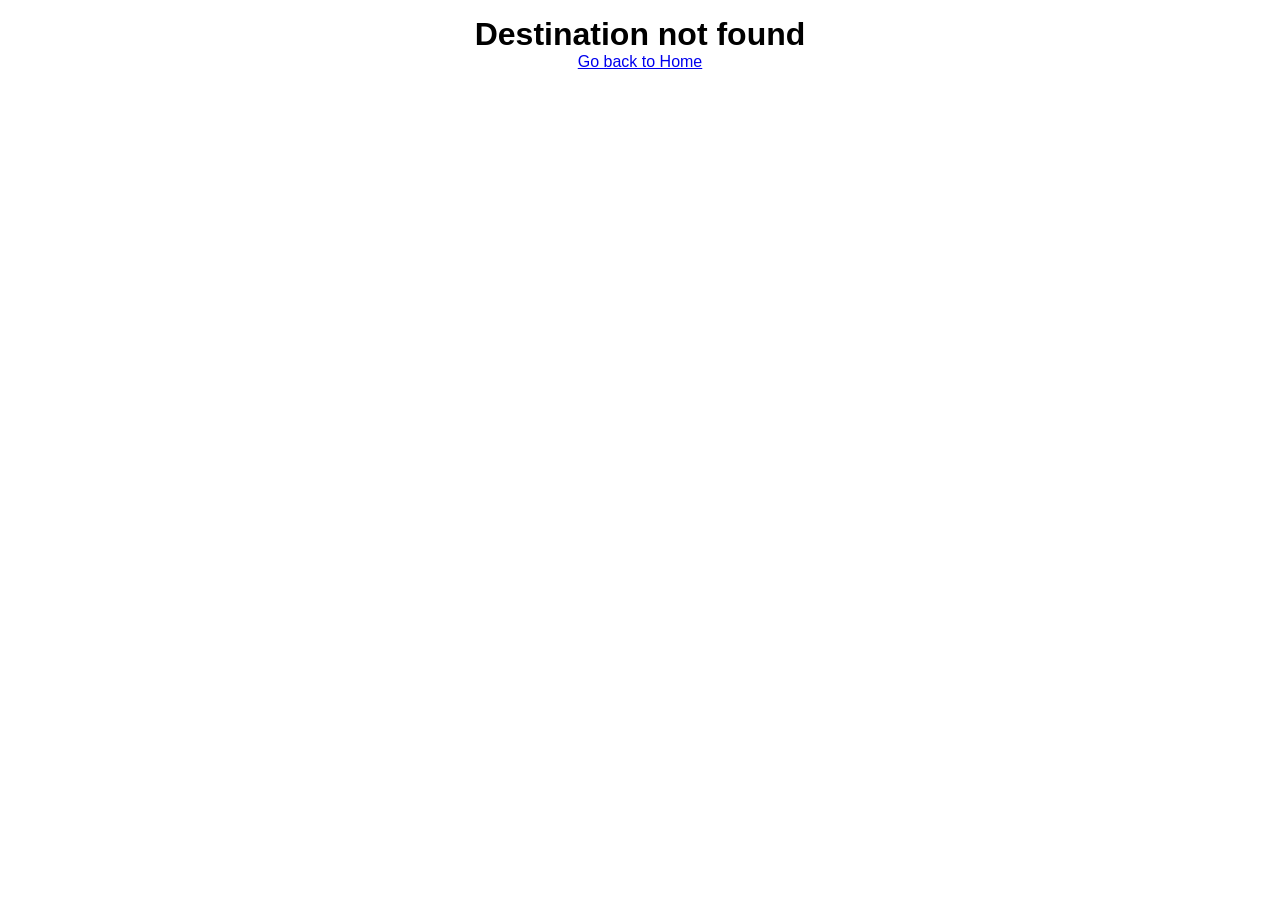
==== details.html @ bf9a1b22 "Initial commit for HornbillGo" ====
<!DOCTYPE html>
<html lang="en">
<head>
    <meta charset="UTF-8" />
    <meta name="viewport" content="width=device-width, initial-scale=1.0" />
    <link rel="icon" href="/Photos/favicon.jpg" type="image/png">
    <title>HornbillGo | Destination Details</title>
    <link href="https://cdnjs.cloudflare.com/ajax/libs/font-awesome/6.0.0-beta3/css/all.min.css" rel="stylesheet">
    <link rel="stylesheet" href="details.css">
</head>
<body>
    <div class="main">
        <h1 style="text-align: center; margin-top: 1rem;">Your Destination</h1>
        
        <div class="dest-section">
            <div class="dest-img">
                <img id="destination-img" alt="Destination"/>
            </div>
            <div class="dest-details">
                <div class="dest-details-card">
                    <h1 id="destination-name"></h1>
                    <p id="destination-location"></p>
                    <p id="destination-price"></p>
                    <p id="destination-rating"></p>
                </div>

                <div class="budget-friendly-card">
                    <div class="icons">
                      <span class="icon-money">💰</span>
                    </div>
                    <p>Very budget friendly</p>
                </div> 
            </div>
        </div>

        <div class="weather-container">
            <div class="weather-header">
                <h2 id="weather-city-name"></h2>
                <div class="best-time">
                    <span>🏆</span>
                    Best time to visit <b>October - March</b>
                </div>
            </div>
            <div class="month-grid">
                <div class="month-card"><h3>Jan</h3><img src="https://cdn-icons-png.flaticon.com/128/869/869869.png" alt="Sun"><p>10/30°C</p><span class="aqi red">AQI 319</span></div>
                <div class="month-card"><h3>Feb</h3><img src="https://cdn-icons-png.flaticon.com/128/869/869869.png" alt="Sun"><p>13/34°C</p><span class="aqi red">AQI 176</span></div>
                <div class="month-card"><h3>Mar</h3><img src="https://cdn-icons-png.flaticon.com/128/869/869869.png" alt="Sun"><p>18/36°C</p><span class="aqi orange">AQI 103</span></div>
                <div class="month-card"><h3>Apr</h3><img src="https://cdn-icons-png.flaticon.com/128/869/869869.png" alt="Sun"><p>21/43°C</p><span class="aqi yellow">AQI 93</span></div>
                <div class="month-card"><h3>May</h3><img src="https://cdn-icons-png.flaticon.com/128/869/869869.png" alt="Sun"><p>23/39°C</p><span class="aqi yellow">AQI 64</span></div>
                <div class="month-card"><h3>Jun</h3><img src="https://cdn-icons-png.flaticon.com/128/869/869869.png" alt="Sun"><p>25/40°C</p><span class="aqi green">AQI 59</span></div>
                <div class="month-card"><h3>Jul</h3><img src="https://img.icons8.com/?size=100&id=19541&format=png&color=000000" alt="Rain"><p>25/40°C</p><span class="aqi green">AQI 34</span></div>
                <div class="month-card"><h3>Aug</h3><img src="https://img.icons8.com/?size=100&id=19541&format=png&color=000000" alt="Rain"><p>25/34°C</p><span class="aqi yellow">AQI 71</span></div>
                <div class="month-card"><h3>Sep</h3><img src="https://img.icons8.com/?size=100&id=19541&format=png&color=000000" alt="Rain"><p>24/34°C</p><span class="aqi yellow">AQI 51</span></div>
                <div class="month-card"><h3>Oct</h3><img src="https://cdn-icons-png.flaticon.com/128/869/869869.png" alt="Sun"><p>19/34°C</p><span class="aqi orange">AQI 108</span></div>
                <div class="month-card"><h3>Nov</h3><img src="https://cdn-icons-png.flaticon.com/128/869/869869.png" alt="Sun"><p>16/32°C</p><span class="aqi purple">AQI 238</span></div>
                <div class="month-card"><h3>Dec</h3><img src="https://cdn-icons-png.flaticon.com/128/869/869869.png" alt="Sun"><p>19/30°C</p><span class="aqi purple">AQI 243</span></div>
            </div>
        </div>

        <section class="info-section">
            <h2 class="section-title">Local Flavors & Eateries</h2>
            <div class="card-container">
                <div class="card">
                    <div class="rating-badge">⭐ 4.8</div>
                    <img src="https://images.unsplash.com/photo-1589302168068-964664d93dc0?auto=format&fit=crop&w=600&q=80" alt="Authentic Naga Thali">
                    <div class="card-info">
                        <h3>The Tribal Kitchen</h3>
                        <p>Authentic Smoked Pork & Bamboo Shoot</p>
                    </div>
                </div>
                <div class="card">
                    <div class="rating-badge">⭐ 4.6</div>
                    <img src="https://images.unsplash.com/photo-1626074353765-517a681e40be?auto=format&fit=crop&w=600&q=80" alt="Assamese Thali">
                    <div class="card-info">
                        <h3>Heritage Assam Bistro</h3>
                        <p>Traditional Parampara Thali</p>
                    </div>
                </div>
                <div class="card">
                    <div class="rating-badge">⭐ 4.7</div>
<img src="https://images.pexels.com/photos/955137/pexels-photo-955137.jpeg?auto=compress&cs=tinysrgb&w=600" alt="Himalayan Momo">                    <div class="card-info">
                        <h3>Cloud 9 Cafe</h3>
                        <p>Best Dumplings & Himalayan Tea</p>
                    </div>
                </div>
                <div class="card">
                    <div class="rating-badge">⭐ 4.5</div>
                    <img src="https://images.unsplash.com/photo-1512621776951-a57141f2eefd?auto=format&fit=crop&w=600&q=80" alt="Organic Salad">
                    <div class="card-info">
                        <h3>Ziro Organic Hub</h3>
                        <p>Farm-to-table Fresh Greens</p>
                    </div>
                </div>
            </div>
        </section>
        
        <section class="info-section">
            <h2 class="section-title">Stay in Comfort</h2>
            <div class="card-container">
                <div class="card">
                    <div class="rating-badge">8.9 Excellent</div>
                    <img src="https://images.unsplash.com/photo-1566073771259-6a8506099945?auto=format&fit=crop&w=600&q=80" alt="Luxury Resort">
                    <div class="card-info">
                        <h3>The Orchid Retreat</h3>
                        <p>• 1.2 km from City Center</p>
                        <p class="price">₹5,500/night</p>
                    </div>
                </div>
                <div class="card">
                    <div class="rating-badge">8.2 Very Good</div>
                    <img src="https://images.unsplash.com/photo-1520250497591-112f2f40a3f4?auto=format&fit=crop&w=600&q=80" alt="Boutique Hotel">
                    <div class="card-info">
                        <h3>Misty Mountains Inn</h3>
                        <p>• 3.0 km from Viewpoint</p>
                        <p class="price">₹3,200/night</p>
                    </div>
                </div>
                <div class="card">
                    <div class="rating-badge">9.1 Superb</div>
                    <img src="https://images.unsplash.com/photo-1582719478250-c89cae4dc85b?auto=format&fit=crop&w=600&q=80" alt="Eco Lodge">
                    <div class="card-info">
                        <h3>Dzukou Eco Lodge</h3>
                        <p>• Near Valley Entrance</p>
                        <p class="price">₹2,800/night</p>
                    </div>
                </div>
            </div>
        </section>

        <div class="booking-container">
            <div class="booking-header"><h2 id="booking-dest-name"></h2></div>
            
            <div class="tab-header">
                <div class="tab active" data-category="flights"><img src="/Photos/Plane.png" alt="Flights"><p>Flights</p></div>
                <div class="tab" data-category="hotels"><img src="Photos/Hotels.png" alt="Hotels"><p>Hotels</p></div>
                <div class="tab" data-category="trains"><img src="Photos/Train.png" alt="Trains"><p>Trains</p></div>
                <div class="tab" data-category="buses"><img src="/Photos/Bus.png" alt="Buses"><p>Buses</p></div>
                <div class="tab" data-category="cars"><img src="/Photos/Car2.png" alt="Cars"><p>Cars</p></div>
            </div>
    
            <div class="form-container active" data-category="flights">
                <div class="form-group"><label>From</label><input type="text" placeholder="Departure city"></div>
                <div class="form-group"><label>To</label><input type="text" placeholder="Destination city"></div>
                <div class="form-group"><label>Departure</label><input type="date"></div>
                <button class="btn-search">Search</button>
            </div>
            </div>

        <footer>  
            <div class="footer-container">  
                <div class="footer-about">
                    <div class="logo" style="color: #318CE7; font-size: 1.5rem; font-family: cursive; font-weight: 900;">HornbillGo</div>
                    <div class="adress"><p>Singrijan, Dimapur,<br>Nagaland, India</p></div>  
                    <div class="social-icons">  
                        <i class="fa-brands fa-facebook"></i>  
                        <i class="fa-brands fa-instagram"></i>  
                        <i class="fa-brands fa-twitter"></i> 
                        <i class="fa-brands fa-youtube"></i> 
                    </div>  
                </div>  
                <div class="footer-links">
                    <h3>Company</h3>
                    <ul><li><a href="#">About Us</a></li><li><a href="#">FAQ</a></li><li><a href="#">Contact</a></li></ul>
                </div>
                <div class="footer-newsletter">  
                    <h3>Newsletter</h3>  
                    <p>Subscribe for exciting offers</p>
                    <div class="enter-mail">
                        <input type="email" placeholder="Email address">  
                        <i class="fa-solid fa-paper-plane"></i>
                    </div>  
                </div> 
            </div> 
        </footer>

        <div class="copyright-container">
            <div class="copyright"><p>&copy; 2026 HornbillGo. All rights reserved.</p></div>
        </div>
    </div>
    
    <script src="details.js"></script>
</body>
</html>
---- details.css ----
/* GLOBAL STYLES */
* {
  font-family: "Montserrat", sans-serif;
  margin: 0;
  padding: 0;
  box-sizing: border-box;
}

.main {
  margin: 1rem auto;
  max-width: 1200px;
  padding: 0 2rem;
}

/* DESTINATION HERO SECTION */
.dest-section {
  display: flex;
  gap: 2rem;
  align-items: center;
  justify-content: center;
  background-color: #f5f5f5;
  border-radius: 1rem;
  padding: 2rem;
  margin-top: 2rem;
  box-shadow: 0 4px 12px rgba(0, 0, 0, 0.08);
}

.dest-img {
  flex: 1;
}

.dest-img img {
  width: 100%;
  height: 300px;
  object-fit: cover;
  border-radius: 1rem;
}

.dest-details {
  flex: 1;
  display: flex;
  gap: 1.5rem;
  align-items: center;
  justify-content: center;
}

.dest-details-card {
  background: #fff;
  padding: 1.5rem;
  border-radius: 1rem;
  width: 240px;
  box-shadow: 0 4px 12px rgba(0, 0, 0, 0.08);
  text-align: center;
}

.dest-details-card h1 {
  font-size: 1.5rem;
  margin-bottom: 0.5rem;
}

.dest-details-card p {
  margin: 6px 0;
  white-space: nowrap;
}

.budget-friendly-card {
  width: 130px;
  height: 170px;
  background-color: #fff7e6;
  border-radius: 1rem;
  padding: 1rem;
  text-align: center;
  box-shadow: 0 4px 10px rgba(0, 0, 0, 0.08);
  color: #d9911b;
  font-weight: 600;
  display: flex;
  flex-direction: column;
  justify-content: center;
  align-items: center;
  gap: 0.5rem;
}

.icon-money {
  font-size: 1.5rem;
}

/* WEATHER SECTION */
.weather-container {
  margin-top: 3rem;
  background-color: #f5f5f5;
  border-radius: 1rem;
  padding: 1.5rem;
  box-shadow: 0 4px 12px rgba(0, 0, 0, 0.08);
}

.weather-header {
  display: flex;
  justify-content: space-between;
  align-items: center;
  margin-bottom: 1rem;
}

.best-time {
  background-color: #dfffe0;
  color: #007f00;
  font-weight: bold;
  padding: 5px 12px;
  border-radius: 20px;
}

.month-grid {
  display: flex;
  gap: 10px;
  overflow-x: auto;
  padding: 1rem 0;
  /* Software Engineer touch: smooth scrolling for MacBook trackpads */
  -webkit-overflow-scrolling: touch;
}

/* Custom Scrollbar */
.month-grid::-webkit-scrollbar,
.card-container::-webkit-scrollbar {
  height: 6px;
}

.month-grid::-webkit-scrollbar-thumb,
.card-container::-webkit-scrollbar-thumb {
  background: #ccc;
  border-radius: 10px;
}

.month-card {
  min-width: 80px;
  background-color: #fff;
  padding: 10px;
  border-radius: 10px;
  text-align: center;
  box-shadow: 0 2px 6px rgba(0,0,0,0.08);
}

.month-card img {
  width: 24px;
}

.aqi {
  font-weight: bold;
  padding: 3px 6px;
  border-radius: 15px;
  color: #fff;
  font-size: 0.8rem;
}

.aqi.green { background-color: #34a853; }
.aqi.yellow { background-color: #fbbc04; }
.aqi.orange { background-color: #ff9700; }
.aqi.red { background-color: #d93025; }
.aqi.purple { background-color: #7e57c2; }

/* UNIFIED SECTION & CARD SYSTEM */
.info-section {
  margin-top: 3rem;
}

.section-title {
  text-align: left;
  font-size: 1.8rem;
  margin-bottom: 1rem;
  color: #333;
}

.card-container {
  display: flex;
  gap: 1.5rem;
  overflow-x: auto;
  padding: 1rem 0.5rem;
}

.card {
  min-width: 280px;
  position: relative;
  border-radius: 1rem;
  overflow: hidden;
  background: white;
  box-shadow: 0 4px 15px rgba(0,0,0,0.1);
  transition: transform 0.3s ease;
}

.card:hover {
  transform: translateY(-5px);
}

.card img {
  width: 100%;
  height: 180px;
  object-fit: cover;
}

.rating-badge {
  position: absolute;
  top: 15px;
  left: 15px;
  background: rgba(255, 255, 255, 0.9);
  padding: 5px 12px;
  border-radius: 20px;
  font-size: 0.85rem;
  font-weight: bold;
  box-shadow: 0 2px 5px rgba(0,0,0,0.1);
}

.card-info {
  padding: 1.2rem;
}

.card-info h3 {
  font-size: 1.1rem;
  margin-bottom: 0.4rem;
}

.card-info p {
  font-size: 0.9rem;
  color: #666;
}

.card-info .price {
  color: #318CE7;
  font-weight: bold;
  margin-top: 8px;
}

/* BOOKING SECTION */
.booking-container {
  margin-top: 3rem;
  background: #f5f5f5;
  border-radius: 1rem;
  padding: 1.5rem;
  box-shadow: 0 4px 12px rgba(0,0,0,0.08);
}

.booking-header {
    margin-bottom: 1.5rem;
}

.tab-header {
  display: flex;
  justify-content: space-around;
  margin-bottom: 1rem;
}

.tab {
  text-align: center;
  cursor: pointer;
  padding: 10px;
  transition: 0.3s;
}

.tab img {
  width: 35px;
}

.tab.active {
  border-bottom: 3px solid #007BFF;
  color: #007BFF;
}

.form-container {
  display: none;
  opacity: 0;
  transition: opacity 0.3s ease;
}

.form-container.active {
  display: flex;
  flex-wrap: wrap;
  gap: 1rem;
  opacity: 1;
}

.form-group {
    display: flex;
    flex-direction: column;
    gap: 0.5rem;
}

.form-group input,
.form-group select {
  padding: 8px;
  width: 200px;
  border-radius: 6px;
  border: 1px solid #ccc;
}

.btn-search {
  padding: 10px 20px;
  background: #007BFF;
  color: white;
  border-radius: 0.5rem;
  border: none;
  cursor: pointer;
  align-self: flex-end;
}

.btn-search:hover {
  background: #0056b3;
}

/* FOOTER */
footer {
  margin-top: 3rem;
  background: #f1f1f1;
  padding: 2rem;
  border-radius: 1rem 1rem 0 0;
}

.footer-container {
  display: flex;
  justify-content: space-between;
  flex-wrap: wrap;
  gap: 2rem;
}

.social-icons {
  display: flex;
  gap: 1rem;
  margin-top: 1rem;
}

.footer-container i {
  font-size: 1.5rem;
  color: #318CE7;
  transition: 0.3s;
}

.footer-container i:hover {
  transform: scale(1.1);
}

.footer-links h3, .footer-newsletter h3 {
    margin-bottom: 1rem;
}

.footer-links ul {
    list-style: none;
}

.footer-links a {
    text-decoration: none;
    color: #555;
    font-size: 0.9rem;
    line-height: 2;
}

.enter-mail {
    display: flex;
    align-items: center;
    background: #fff;
    padding: 5px 10px;
    border-radius: 5px;
    margin-top: 1rem;
}

.enter-mail input {
    border: none;
    outline: none;
    flex: 1;
}

.copyright-container {
    text-align: center;
    padding: 1.5rem;
    background: #f1f1f1;
    font-size: 0.8rem;
    color: #777;
}

/* RESPONSIVE */
@media (max-width: 768px) {
  .dest-section {
    flex-direction: column;
  }

  .dest-details {
    flex-direction: column;
  }

  .dest-img img {
    height: auto;
  }

  .tab-header {
    flex-wrap: wrap;
    gap: 10px;
  }

  .form-group input {
      width: 100%;
  }
}
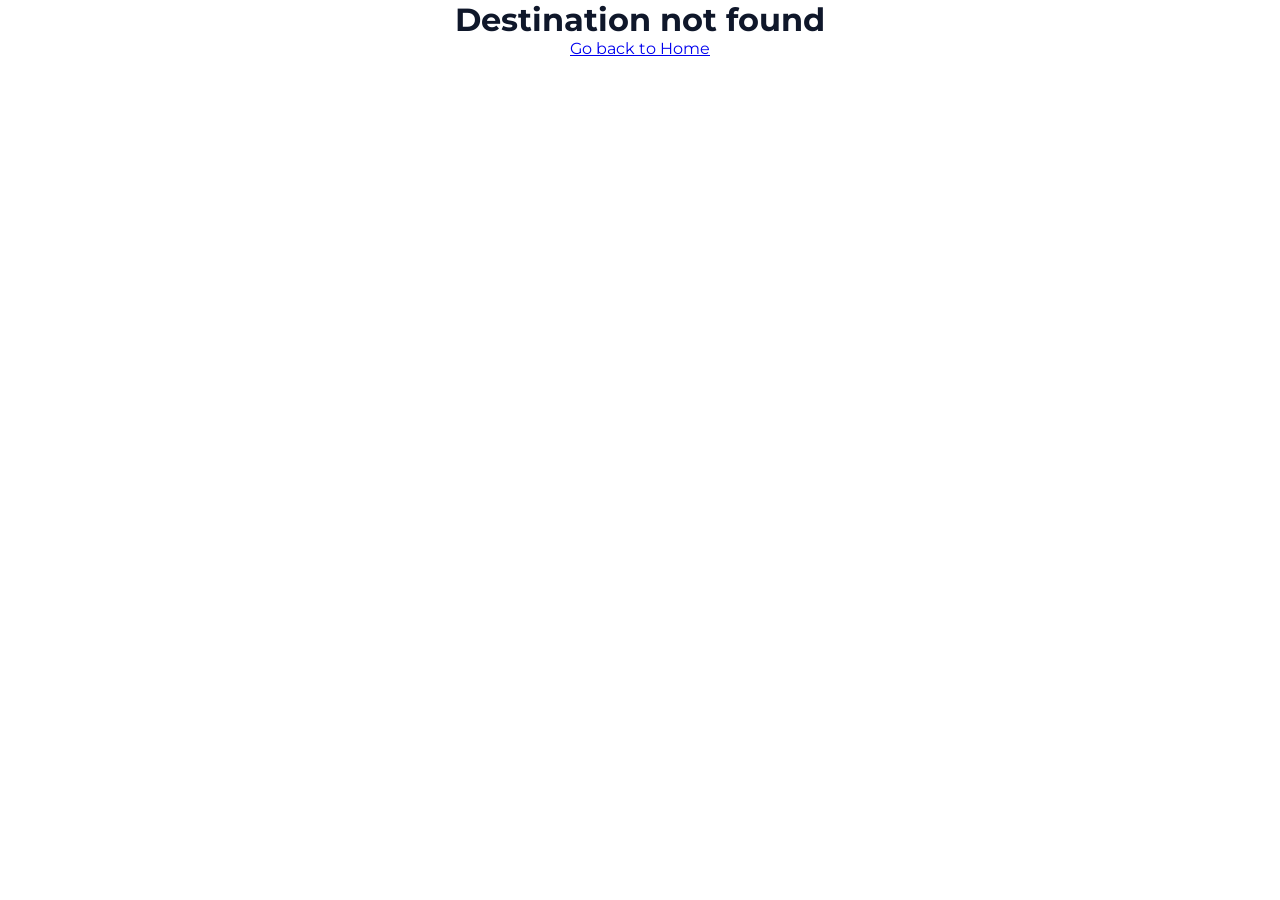
==== commit aceac2fe: "Refactor project with shared data, dynamic destination details, inline icons, pw toggles, booking to" ====
--- a/details.html
+++ b/details.html
@@ -1,183 +1,209 @@
 <!DOCTYPE html>
 <html lang="en">
 <head>
-    <meta charset="UTF-8" />
-    <meta name="viewport" content="width=device-width, initial-scale=1.0" />
-    <link rel="icon" href="/Photos/favicon.jpg" type="image/png">
-    <title>HornbillGo | Destination Details</title>
-    <link href="https://cdnjs.cloudflare.com/ajax/libs/font-awesome/6.0.0-beta3/css/all.min.css" rel="stylesheet">
-    <link rel="stylesheet" href="details.css">
+  <meta charset="UTF-8" />
+  <meta name="viewport" content="width=device-width, initial-scale=1.0" />
+  <link rel="icon" href="/Photos/favicon.jpg" type="image/png">
+  <title>HornbillGo — Destination Details</title>
+  <link rel="stylesheet" href="details.css">
+  <link rel="preconnect" href="https://fonts.googleapis.com">
+  <link rel="preconnect" href="https://fonts.gstatic.com" crossorigin>
+  <link href="https://fonts.googleapis.com/css2?family=Caveat:wght@700&family=Montserrat:wght@400;500;600;700;800;900&display=swap" rel="stylesheet">
 </head>
 <body>
-    <div class="main">
-        <h1 style="text-align: center; margin-top: 1rem;">Your Destination</h1>
-        
-        <div class="dest-section">
-            <div class="dest-img">
-                <img id="destination-img" alt="Destination"/>
-            </div>
-            <div class="dest-details">
-                <div class="dest-details-card">
-                    <h1 id="destination-name"></h1>
-                    <p id="destination-location"></p>
-                    <p id="destination-price"></p>
-                    <p id="destination-rating"></p>
-                </div>
-
-                <div class="budget-friendly-card">
-                    <div class="icons">
-                      <span class="icon-money">💰</span>
-                    </div>
-                    <p>Very budget friendly</p>
-                </div> 
-            </div>
-        </div>
-
-        <div class="weather-container">
-            <div class="weather-header">
-                <h2 id="weather-city-name"></h2>
-                <div class="best-time">
-                    <span>🏆</span>
-                    Best time to visit <b>October - March</b>
-                </div>
-            </div>
-            <div class="month-grid">
-                <div class="month-card"><h3>Jan</h3><img src="https://cdn-icons-png.flaticon.com/128/869/869869.png" alt="Sun"><p>10/30°C</p><span class="aqi red">AQI 319</span></div>
-                <div class="month-card"><h3>Feb</h3><img src="https://cdn-icons-png.flaticon.com/128/869/869869.png" alt="Sun"><p>13/34°C</p><span class="aqi red">AQI 176</span></div>
-                <div class="month-card"><h3>Mar</h3><img src="https://cdn-icons-png.flaticon.com/128/869/869869.png" alt="Sun"><p>18/36°C</p><span class="aqi orange">AQI 103</span></div>
-                <div class="month-card"><h3>Apr</h3><img src="https://cdn-icons-png.flaticon.com/128/869/869869.png" alt="Sun"><p>21/43°C</p><span class="aqi yellow">AQI 93</span></div>
-                <div class="month-card"><h3>May</h3><img src="https://cdn-icons-png.flaticon.com/128/869/869869.png" alt="Sun"><p>23/39°C</p><span class="aqi yellow">AQI 64</span></div>
-                <div class="month-card"><h3>Jun</h3><img src="https://cdn-icons-png.flaticon.com/128/869/869869.png" alt="Sun"><p>25/40°C</p><span class="aqi green">AQI 59</span></div>
-                <div class="month-card"><h3>Jul</h3><img src="https://img.icons8.com/?size=100&id=19541&format=png&color=000000" alt="Rain"><p>25/40°C</p><span class="aqi green">AQI 34</span></div>
-                <div class="month-card"><h3>Aug</h3><img src="https://img.icons8.com/?size=100&id=19541&format=png&color=000000" alt="Rain"><p>25/34°C</p><span class="aqi yellow">AQI 71</span></div>
-                <div class="month-card"><h3>Sep</h3><img src="https://img.icons8.com/?size=100&id=19541&format=png&color=000000" alt="Rain"><p>24/34°C</p><span class="aqi yellow">AQI 51</span></div>
-                <div class="month-card"><h3>Oct</h3><img src="https://cdn-icons-png.flaticon.com/128/869/869869.png" alt="Sun"><p>19/34°C</p><span class="aqi orange">AQI 108</span></div>
-                <div class="month-card"><h3>Nov</h3><img src="https://cdn-icons-png.flaticon.com/128/869/869869.png" alt="Sun"><p>16/32°C</p><span class="aqi purple">AQI 238</span></div>
-                <div class="month-card"><h3>Dec</h3><img src="https://cdn-icons-png.flaticon.com/128/869/869869.png" alt="Sun"><p>19/30°C</p><span class="aqi purple">AQI 243</span></div>
-            </div>
-        </div>
-
-        <section class="info-section">
-            <h2 class="section-title">Local Flavors & Eateries</h2>
-            <div class="card-container">
-                <div class="card">
-                    <div class="rating-badge">⭐ 4.8</div>
-                    <img src="https://images.unsplash.com/photo-1589302168068-964664d93dc0?auto=format&fit=crop&w=600&q=80" alt="Authentic Naga Thali">
-                    <div class="card-info">
-                        <h3>The Tribal Kitchen</h3>
-                        <p>Authentic Smoked Pork & Bamboo Shoot</p>
-                    </div>
-                </div>
-                <div class="card">
-                    <div class="rating-badge">⭐ 4.6</div>
-                    <img src="https://images.unsplash.com/photo-1626074353765-517a681e40be?auto=format&fit=crop&w=600&q=80" alt="Assamese Thali">
-                    <div class="card-info">
-                        <h3>Heritage Assam Bistro</h3>
-                        <p>Traditional Parampara Thali</p>
-                    </div>
-                </div>
-                <div class="card">
-                    <div class="rating-badge">⭐ 4.7</div>
-<img src="https://images.pexels.com/photos/955137/pexels-photo-955137.jpeg?auto=compress&cs=tinysrgb&w=600" alt="Himalayan Momo">                    <div class="card-info">
-                        <h3>Cloud 9 Cafe</h3>
-                        <p>Best Dumplings & Himalayan Tea</p>
-                    </div>
-                </div>
-                <div class="card">
-                    <div class="rating-badge">⭐ 4.5</div>
-                    <img src="https://images.unsplash.com/photo-1512621776951-a57141f2eefd?auto=format&fit=crop&w=600&q=80" alt="Organic Salad">
-                    <div class="card-info">
-                        <h3>Ziro Organic Hub</h3>
-                        <p>Farm-to-table Fresh Greens</p>
-                    </div>
-                </div>
-            </div>
-        </section>
-        
-        <section class="info-section">
-            <h2 class="section-title">Stay in Comfort</h2>
-            <div class="card-container">
-                <div class="card">
-                    <div class="rating-badge">8.9 Excellent</div>
-                    <img src="https://images.unsplash.com/photo-1566073771259-6a8506099945?auto=format&fit=crop&w=600&q=80" alt="Luxury Resort">
-                    <div class="card-info">
-                        <h3>The Orchid Retreat</h3>
-                        <p>• 1.2 km from City Center</p>
-                        <p class="price">₹5,500/night</p>
-                    </div>
-                </div>
-                <div class="card">
-                    <div class="rating-badge">8.2 Very Good</div>
-                    <img src="https://images.unsplash.com/photo-1520250497591-112f2f40a3f4?auto=format&fit=crop&w=600&q=80" alt="Boutique Hotel">
-                    <div class="card-info">
-                        <h3>Misty Mountains Inn</h3>
-                        <p>• 3.0 km from Viewpoint</p>
-                        <p class="price">₹3,200/night</p>
-                    </div>
-                </div>
-                <div class="card">
-                    <div class="rating-badge">9.1 Superb</div>
-                    <img src="https://images.unsplash.com/photo-1582719478250-c89cae4dc85b?auto=format&fit=crop&w=600&q=80" alt="Eco Lodge">
-                    <div class="card-info">
-                        <h3>Dzukou Eco Lodge</h3>
-                        <p>• Near Valley Entrance</p>
-                        <p class="price">₹2,800/night</p>
-                    </div>
-                </div>
-            </div>
-        </section>
-
-        <div class="booking-container">
-            <div class="booking-header"><h2 id="booking-dest-name"></h2></div>
-            
-            <div class="tab-header">
-                <div class="tab active" data-category="flights"><img src="/Photos/Plane.png" alt="Flights"><p>Flights</p></div>
-                <div class="tab" data-category="hotels"><img src="Photos/Hotels.png" alt="Hotels"><p>Hotels</p></div>
-                <div class="tab" data-category="trains"><img src="Photos/Train.png" alt="Trains"><p>Trains</p></div>
-                <div class="tab" data-category="buses"><img src="/Photos/Bus.png" alt="Buses"><p>Buses</p></div>
-                <div class="tab" data-category="cars"><img src="/Photos/Car2.png" alt="Cars"><p>Cars</p></div>
-            </div>
-    
-            <div class="form-container active" data-category="flights">
-                <div class="form-group"><label>From</label><input type="text" placeholder="Departure city"></div>
-                <div class="form-group"><label>To</label><input type="text" placeholder="Destination city"></div>
-                <div class="form-group"><label>Departure</label><input type="date"></div>
-                <button class="btn-search">Search</button>
-            </div>
-            </div>
-
-        <footer>  
-            <div class="footer-container">  
-                <div class="footer-about">
-                    <div class="logo" style="color: #318CE7; font-size: 1.5rem; font-family: cursive; font-weight: 900;">HornbillGo</div>
-                    <div class="adress"><p>Singrijan, Dimapur,<br>Nagaland, India</p></div>  
-                    <div class="social-icons">  
-                        <i class="fa-brands fa-facebook"></i>  
-                        <i class="fa-brands fa-instagram"></i>  
-                        <i class="fa-brands fa-twitter"></i> 
-                        <i class="fa-brands fa-youtube"></i> 
-                    </div>  
-                </div>  
-                <div class="footer-links">
-                    <h3>Company</h3>
-                    <ul><li><a href="#">About Us</a></li><li><a href="#">FAQ</a></li><li><a href="#">Contact</a></li></ul>
-                </div>
-                <div class="footer-newsletter">  
-                    <h3>Newsletter</h3>  
-                    <p>Subscribe for exciting offers</p>
-                    <div class="enter-mail">
-                        <input type="email" placeholder="Email address">  
-                        <i class="fa-solid fa-paper-plane"></i>
-                    </div>  
-                </div> 
-            </div> 
-        </footer>
-
-        <div class="copyright-container">
-            <div class="copyright"><p>&copy; 2026 HornbillGo. All rights reserved.</p></div>
-        </div>
+
+  <!-- NAVBAR -->
+  <header class="d-header">
+    <a href="index.html" class="d-logo">HornbillGo</a>
+    <nav class="d-nav">
+      <a href="index.html">Home</a>
+      <a href="index.html#explore-more">Explore</a>
+      <a href="index.html#book-ticket">Ticket</a>
+    </nav>
+    <div class="d-auth">
+      <a href="login.html" class="d-login">Login</a>
+      <a href="signup.html" class="d-signup">Sign up</a>
     </div>
-    
-    <script src="details.js"></script>
+  </header>
+
+  <!-- PAGE WRAPPER -->
+  <div class="page-wrap">
+
+    <!-- ─── CINEMATIC HERO ──────────────────────── -->
+    <section class="bento-hero" aria-label="Destination Hero">
+      <div class="hero-img-wrap">
+        <img id="destination-img" alt="Destination Photo" />
+        <div class="hero-overlay"></div>
+      </div>
+      <div class="hero-content">
+        <div class="hero-text-group">
+          <nav class="hero-breadcrumb">
+            <a href="index.html">Home</a>
+            <span class="bc-sep">›</span>
+            <a href="index.html">Destinations</a>
+            <span class="bc-sep">›</span>
+            <span id="bc-name">Destination</span>
+          </nav>
+          <h1 id="destination-name" class="hero-title"></h1>
+          <div class="hero-location-row">
+            <span id="destination-location" class="hero-location-text"></span>
+          </div>
+        </div>
+        <div class="hero-stats-card">
+          <div class="hero-price-wrap">
+            <div class="hero-price-eyebrow">Starting from</div>
+            <div id="destination-price" class="hero-price"></div>
+          </div>
+          <div id="destination-rating" class="hero-rating-val"></div>
+          <a href="#booking" class="btn-book-now">Explore Packages →</a>
+        </div>
+      </div>
+    </section>
+
+    <!-- ─── TRUST STRIP ──────────────────────────── -->
+    <div class="trust-strip">
+      <div class="trust-item">
+        <svg viewBox="0 0 24 24" fill="none" stroke="currentColor" stroke-width="2" stroke-linecap="round" stroke-linejoin="round"><path d="M12 22s8-4 8-10V5l-8-3-8 3v7c0 6 8 10 8 10z"/><polyline points="9 12 11 14 15 10"/></svg>
+        <span>Verified Packages</span>
+      </div>
+      <div class="trust-item">
+        <svg viewBox="0 0 24 24" fill="none" stroke="currentColor" stroke-width="2" stroke-linecap="round" stroke-linejoin="round"><path d="M3 18v-6a9 9 0 0 1 18 0v6"/><path d="M21 19a2 2 0 0 1-2 2h-1a2 2 0 0 1-2-2v-3a2 2 0 0 1 2-2h3zM3 19a2 2 0 0 0 2 2h1a2 2 0 0 0 2-2v-3a2 2 0 0 0-2-2H3z"/></svg>
+        <span>24/7 Support</span>
+      </div>
+      <div class="trust-item">
+        <svg viewBox="0 0 24 24" fill="none" stroke="currentColor" stroke-width="2" stroke-linecap="round" stroke-linejoin="round"><path d="M20.59 13.41l-7.17 7.17a2 2 0 0 1-2.83 0L2 12V2h10l8.59 8.59a2 2 0 0 1 0 2.82z"/><line x1="7" y1="7" x2="7.01" y2="7"/></svg>
+        <span>Best Price Guarantee</span>
+      </div>
+      <div class="trust-item">
+        <svg viewBox="0 0 24 24" fill="none" stroke="currentColor" stroke-width="2" stroke-linecap="round" stroke-linejoin="round"><rect x="3" y="4" width="18" height="18" rx="2" ry="2"/><line x1="16" y1="2" x2="16" y2="6"/><line x1="8" y1="2" x2="8" y2="6"/><line x1="3" y1="10" x2="21" y2="10"/></svg>
+        <span>Flexible Booking</span>
+      </div>
+    </div>
+
+    <!-- ─── WEATHER BENTO BLOCK ──────────────────── -->
+    <section class="bento-weather" aria-label="Climate & Weather Container">
+      <div class="weather-header">
+        <div class="weather-title-group">
+          <h2 class="weather-title" id="weather-city-name"></h2>
+          <div class="best-time-pill">
+            <svg xmlns="http://www.w3.org/2000/svg" viewBox="0 0 24 24" fill="currentColor" aria-hidden="true" style="width:.85rem;height:.85rem;vertical-align:middle;margin-right:.3rem"><path d="M19 5h-2V3H7v2H5c-1.1 0-2 .9-2 2v1c0 2.55 1.92 4.63 4.39 4.94.63 1.5 1.98 2.63 3.61 2.96V19H7v2h10v-2h-4v-3.1c1.63-.33 2.98-1.46 3.61-2.96C19.08 12.63 21 10.55 21 8V7c0-1.1-.9-2-2-2zM5 8V7h2v3.82C5.84 10.4 5 9.3 5 8zm14 0c0 1.3-.84 2.4-2 2.82V7h2v1z"/></svg>
+            Best time to visit <strong id="best-time-text">October – March</strong>
+          </div>
+        </div>
+        <!-- Live weather card — populated by JS -->
+        <div class="live-weather-card" id="live-weather">
+          <div class="lw-loading">
+            <span class="lw-spinner"></span> Fetching live weather…
+          </div>
+        </div>
+      </div>
+      <!-- Month grid — populated by JS with real historical averages -->
+      <div class="month-grid" id="month-grid">
+        <!-- JS will render 12 month cards here -->
+      </div>
+    </section>
+
+    <!-- ─── LOCAL FLAVORS ────────────────────────── -->
+    <section class="info-section" aria-label="Local Flavors">
+      <div class="section-heading">
+        <span class="section-pill"><svg xmlns="http://www.w3.org/2000/svg" viewBox="0 0 24 24" fill="currentColor" style="width:.8rem;height:.8rem;vertical-align:middle;margin-right:.3rem"><path d="M18.06 22.99h1.66c.84 0 1.53-.64 1.63-1.46L23 5.05h-5V1h-1.97v4.05h-4.97l.3 2.34c1.71.47 3.31 1.32 4.27 2.26 1.44 1.42 2.43 2.89 2.43 5.29v8.05zM1 21.99V21h15.03v.99c0 .55-.45 1-1.01 1H2.01c-.56 0-1.01-.45-1.01-1zm15.03-7c0-4.5-6.72-5-7.52-5-4.78 0-7.52 2.5-7.52 5H16.03z"/></svg> Taste the Region</span>
+        <h2 class="section-title">Local Flavors &amp; Eateries</h2>
+        <p class="section-sub">Handpicked local dishes and recommended eateries around <span id="flavors-dest-name">your destination</span>.</p>
+      </div>
+      <div class="card-row" id="food-card-row"></div>
+    </section>
+
+    <!-- ─── STAY IN COMFORT ──────────────────────── -->
+    <section class="info-section" aria-label="Stay in Comfort">
+      <div class="section-heading">
+        <span class="section-pill"><svg xmlns="http://www.w3.org/2000/svg" viewBox="0 0 24 24" fill="currentColor" style="width:.8rem;height:.8rem;vertical-align:middle;margin-right:.3rem"><path d="M7 13c1.66 0 3-1.34 3-3S8.66 7 7 7s-3 1.34-3 3 1.34 3 3 3zm12-6h-8v7H3V5H1v15h2v-3h18v3h2v-9c0-2.21-1.79-4-4-4z"/></svg> Handpicked Stays</span>
+        <h2 class="section-title">Stay in Comfort</h2>
+        <p class="section-sub">Carefully selected stays from cosy homestays to luxury resorts.</p>
+      </div>
+      <div class="card-row" id="hotel-card-row"></div>
+    </section>
+
+    <!-- ─── BOOKING WIDGET ───────────────────────── -->
+    <section class="bento-booking" id="booking" aria-label="Book a trip">
+      <div class="booking-header">
+        <h2 id="booking-dest-name"></h2>
+      </div>
+      <div class="tab-header">
+        <div class="tab active" data-category="flights"><img src="/Photos/Plane.png" alt="Flights"><p>Flights</p></div>
+        <div class="tab" data-category="hotels"><img src="/Photos/Hotels.png" alt="Hotels"><p>Hotels</p></div>
+        <div class="tab" data-category="trains"><img src="/Photos/Train.png" alt="Trains"><p>Trains</p></div>
+        <div class="tab" data-category="buses"><img src="/Photos/Bus.png" alt="Buses"><p>Buses</p></div>
+        <div class="tab" data-category="cars"><img src="/Photos/Car2.png" alt="Cars"><p>Cars</p></div>
+      </div>
+      <div class="form-container active" data-category="flights">
+        <div class="form-group"><label>From</label><input type="text" placeholder="Departure city"></div>
+        <div class="form-group"><label>To</label><input type="text" placeholder="Destination city"></div>
+        <div class="form-group"><label>Departure</label><input type="date"></div>
+        <button class="btn-search">Search</button>
+      </div>
+    </section>
+
+    <!-- ─── FOOTER ───────────────────────────────── -->
+    <footer>
+      <div class="footer-container">
+        <div class="footer-about">
+          <a href="index.html" class="footer-logo">HornbillGo</a>
+          <div class="adress"><p>Singrijan, Dimapur,<br>Nagaland, India</p></div>
+          <div class="social-icons">
+            <a href="#" class="social-icon-btn" aria-label="Facebook">
+              <svg viewBox="0 0 24 24" fill="currentColor"><path d="M18 2h-3a5 5 0 0 0-5 5v3H7v4h3v8h4v-8h3l1-4h-4V7a1 1 0 0 1 1-1h3z"/></svg>
+            </a>
+            <a href="#" class="social-icon-btn" aria-label="Instagram">
+              <svg viewBox="0 0 24 24" fill="currentColor"><path d="M12 2.163c3.204 0 3.584.012 4.85.07 3.252.148 4.771 1.691 4.919 4.919.058 1.265.069 1.645.069 4.849 0 3.205-.012 3.584-.069 4.849-.149 3.225-1.664 4.771-4.919 4.919-1.266.058-1.644.07-4.85.07-3.204 0-3.584-.012-4.849-.07-3.26-.149-4.771-1.699-4.919-4.92-.058-1.265-.07-1.644-.07-4.849 0-3.204.013-3.583.07-4.849.149-3.227 1.664-4.771 4.919-4.919 1.266-.057 1.645-.069 4.849-.069zm0-2.163c-3.259 0-3.667.014-4.947.072-4.358.2-6.78 2.618-6.98 6.98-.059 1.281-.073 1.689-.073 4.948 0 3.259.014 3.668.072 4.948.2 4.358 2.618 6.78 6.98 6.98 1.281.058 1.689.072 4.948.072 3.259 0 3.668-.014 4.948-.072 4.354-.2 6.782-2.618 6.979-6.98.059-1.28.073-1.689.073-4.948 0-3.259-.014-3.667-.072-4.947-.196-4.354-2.617-6.78-6.979-6.98-1.281-.059-1.69-.073-4.949-.073zm0 5.838c-3.403 0-6.162 2.759-6.162 6.162s2.759 6.163 6.162 6.163 6.162-2.759 6.162-6.163c0-3.403-2.759-6.162-6.162-6.162zm0 10.162c-2.209 0-4-1.79-4-4 0-2.209 1.791-4 4-4s4 1.791 4 4c0 2.21-1.791 4-4 4zm6.406-11.845c-.796 0-1.441.645-1.441 1.44s.645 1.44 1.441 1.44c.795 0 1.439-.645 1.439-1.44s-.644-1.44-1.439-1.44z"/></svg>
+            </a>
+            <a href="#" class="social-icon-btn" aria-label="X (Twitter)">
+              <svg viewBox="0 0 24 24" fill="currentColor"><path d="M18.244 2.25h3.308l-7.227 8.26 8.502 11.24H16.17l-4.714-6.231-5.401 6.231H2.74l7.73-8.835L1.254 2.25H8.08l4.253 5.622zm-1.161 17.52h1.833L7.084 4.126H5.117z"/></svg>
+            </a>
+            <a href="#" class="social-icon-btn" aria-label="YouTube">
+              <svg viewBox="0 0 24 24" fill="currentColor"><path d="M23.498 6.186a3.016 3.016 0 0 0-2.122-2.136C19.505 3.545 12 3.545 12 3.545s-7.505 0-9.377.505A3.017 3.017 0 0 0 .502 6.186C0 8.07 0 12 0 12s0 3.93.502 5.814a3.016 3.016 0 0 0 2.122 2.136c1.871.505 9.376.505 9.376.505s7.505 0 9.377-.505a3.015 3.015 0 0 0 2.122-2.136C24 15.93 24 12 24 12s0-3.93-.502-5.814zM9.545 15.568V8.432L15.818 12l-6.273 3.568z"/></svg>
+            </a>
+          </div>
+        </div>
+        <div class="footer-links">
+          <h3>Company</h3>
+          <ul>
+            <li><a href="#">About Us</a></li>
+            <li><a href="#">FAQ</a></li>
+            <li><a href="#">Contact</a></li>
+          </ul>
+        </div>
+        <div class="footer-newsletter">
+          <h3>Newsletter</h3>
+          <p>Subscribe for exciting offers</p>
+          <div class="enter-mail">
+            <input type="email" placeholder="Email address">
+            <button type="button" class="newsletter-btn" aria-label="Subscribe">
+              <svg xmlns="http://www.w3.org/2000/svg" viewBox="0 0 24 24" fill="currentColor" aria-hidden="true" style="width:.95rem;height:.95rem"><path d="M2.01 21L23 12 2.01 3 2 10l15 2-15 2z"/></svg>
+            </button>
+          </div>
+        </div>
+      </div>
+    </footer>
+    <div class="copyright-container">
+      <p>&copy; 2026 HornbillGo. All rights reserved.</p>
+    </div>
+
+  </div><!-- /page-wrap -->
+
+  <script src="data.js"></script>
+  <script src="details.js"></script>
+  <script>
+    // Booking widget — "coming soon" toast
+    document.querySelectorAll('.btn-search').forEach(btn => {
+      btn.addEventListener('click', () => {
+        const toast = document.getElementById('booking-toast');
+        if (!toast) return;
+        toast.removeAttribute('hidden');
+        clearTimeout(toast._t);
+        toast._t = setTimeout(() => toast.setAttribute('hidden', ''), 3000);
+      });
+    });
+  </script>
+  <div id="booking-toast" class="booking-toast" hidden role="status" aria-live="polite">Live booking engine launching soon — stay tuned!</div>
 </body>
-</html>+</html>
--- a/details.css
+++ b/details.css
@@ -1,397 +1,601 @@
-/* GLOBAL STYLES */
-* {
-  font-family: "Montserrat", sans-serif;
-  margin: 0;
-  padding: 0;
-  box-sizing: border-box;
-}
-
-.main {
-  margin: 1rem auto;
-  max-width: 1200px;
-  padding: 0 2rem;
-}
-
-/* DESTINATION HERO SECTION */
-.dest-section {
-  display: flex;
-  gap: 2rem;
-  align-items: center;
-  justify-content: center;
-  background-color: #f5f5f5;
-  border-radius: 1rem;
-  padding: 2rem;
+/* ============================================
+   HORNBILLGO — DESTINATION DETAILS
+   Bento-box layout · 1440px viewport
+   ============================================ */
+:root {
+  --brand:          #318CE7;
+  --brand-dark:     #1a6bbf;
+  --brand-light:    #e8f3fd;
+  --amber:          #f59e0b;
+  --amber-dark:     #d97706;
+  --red:            #e53e3e;
+  --green:          #10b981;
+  --text-primary:   #0f172a;
+  --text-secondary: #64748b;
+  --border:         #e8ecf0;
+  --bg:             #ffffff;
+  --bento-bg:       #F8F9FA;
+  --shadow-sm:      0 1px 4px rgba(0,0,0,.06);
+  --shadow-md:      0 4px 20px rgba(0,0,0,.09);
+  --shadow-lg:      0 16px 48px rgba(0,0,0,.11);
+  --r-card:         16px;
+  --r-bento:        20px;
+  --t:              0.26s cubic-bezier(.4,0,.2,1);
+  --nav-h:          4.5rem;
+}
+
+*, *::before, *::after { box-sizing: border-box; margin: 0; padding: 0; }
+html { scroll-behavior: smooth; }
+body {
+  font-family: 'Montserrat', sans-serif;
+  background: var(--bg);
+  color: var(--text-primary);
+  -webkit-font-smoothing: antialiased;
+}
+
+/* ── NAVBAR ─────────────────────────────── */
+.d-header {
+  position: sticky; top: 0; z-index: 500;
+  display: flex; justify-content: space-between; align-items: center;
+  padding: 0 2.5rem; height: var(--nav-h);
+  background: rgba(255,255,255,.94);
+  backdrop-filter: blur(20px); -webkit-backdrop-filter: blur(20px);
+  border-bottom: 1px solid rgba(220,228,240,.8);
+  box-shadow: 0 1px 18px rgba(0,0,0,.06);
+}
+.d-logo {
+  font-family: 'Caveat', cursive; font-size: 2rem; font-weight: 900;
+  color: var(--brand); letter-spacing: -.5px; text-decoration: none;
+}
+.d-nav { display: flex; gap: 2.5rem; }
+.d-nav a {
+  text-decoration: none; color: var(--text-secondary);
+  font-weight: 600; font-size: .88rem;
+  position: relative; transition: color var(--t);
+}
+.d-nav a::after {
+  content: ''; position: absolute; bottom: -4px; left: 0;
+  height: 2px; width: 0; background: var(--brand);
+  border-radius: 1px; transition: width var(--t);
+}
+.d-nav a:hover { color: var(--brand); }
+.d-nav a:hover::after { width: 100%; }
+.d-auth { display: flex; align-items: center; gap: 1rem; }
+.d-login {
+  text-decoration: none; color: var(--text-secondary);
+  font-weight: 600; font-size: .88rem; transition: color var(--t);
+}
+.d-login:hover { color: var(--brand); }
+.d-signup {
+  text-decoration: none; color: #fff; font-weight: 700; font-size: .88rem;
+  padding: .5rem 1.25rem; border-radius: 9999px;
+  background: linear-gradient(135deg, var(--brand), var(--brand-dark));
+  box-shadow: 0 4px 14px rgba(49,140,231,.28);
+  transition: box-shadow var(--t), transform var(--t);
+}
+.d-signup:hover { box-shadow: 0 6px 22px rgba(49,140,231,.42); transform: translateY(-1px); }
+
+/* ── PAGE WRAPPER ────────────────────────── */
+.page-wrap {
+  max-width: 1240px;
+  margin: 0 auto;
+  padding: 0 2rem 6rem;
+}
+
+/* ── HERO BANNER ─────────────────────────── */
+.bento-hero {
+  position: relative;
+  width: 100%;
+  min-height: 500px;
+  border-radius: var(--r-bento);
+  overflow: hidden;
+  box-shadow: var(--shadow-lg);
   margin-top: 2rem;
-  box-shadow: 0 4px 12px rgba(0, 0, 0, 0.08);
-}
-
-.dest-img {
-  flex: 1;
-}
-
-.dest-img img {
-  width: 100%;
-  height: 300px;
-  object-fit: cover;
-  border-radius: 1rem;
-}
-
-.dest-details {
-  flex: 1;
-  display: flex;
-  gap: 1.5rem;
-  align-items: center;
-  justify-content: center;
-}
-
-.dest-details-card {
+}
+
+.hero-img-wrap {
+  position: absolute;
+  inset: 0;
+}
+.hero-img-wrap img {
+  width: 100%; height: 100%;
+  object-fit: cover; display: block;
+}
+.hero-overlay {
+  position: absolute; inset: 0;
+  background: linear-gradient(
+    to top,
+    rgba(0,0,0,.84) 0%,
+    rgba(0,0,0,.48) 42%,
+    rgba(0,0,0,.18) 68%,
+    rgba(0,0,0,.04) 100%
+  );
+}
+
+/* Hero content row */
+.hero-content {
+  position: absolute; inset: 0;
+  display: flex; justify-content: space-between; align-items: flex-end;
+  padding: 2.5rem 2.75rem; gap: 2rem;
+}
+
+/* ─ Left: text group ─ */
+.hero-text-group {
+  display: flex; flex-direction: column; gap: .65rem;
+  max-width: 56%;
+}
+.hero-breadcrumb {
+  display: flex; align-items: center; gap: .4rem; flex-wrap: wrap;
+}
+.hero-breadcrumb a {
+  font-size: .78rem; font-weight: 600;
+  color: rgba(255,255,255,.62); text-decoration: none;
+  transition: color var(--t);
+}
+.hero-breadcrumb a:hover { color: #fff; }
+.bc-sep { font-size: .78rem; color: rgba(255,255,255,.32); }
+.hero-breadcrumb > span:last-child {
+  font-size: .78rem; font-weight: 700; color: rgba(255,255,255,.88);
+}
+.hero-title {
+  font-size: clamp(2.2rem, 4.5vw, 3.6rem);
+  font-weight: 900; letter-spacing: -1.5px; line-height: 1.04;
+  color: #fff; text-shadow: 0 2px 24px rgba(0,0,0,.45);
+}
+.hero-location-row {
+  display: flex; align-items: center; gap: .4rem;
+}
+.hero-location-text {
+  font-size: .92rem; font-weight: 600; color: rgba(255,255,255,.82);
+}
+
+/* ─ Right: glass stats card ─ */
+.hero-stats-card {
+  background: rgba(255,255,255,.11);
+  backdrop-filter: blur(24px); -webkit-backdrop-filter: blur(24px);
+  border: 1px solid rgba(255,255,255,.22);
+  border-radius: 18px; padding: 1.5rem 1.75rem;
+  display: flex; flex-direction: column; gap: .9rem;
+  min-width: 195px; flex-shrink: 0;
+  box-shadow: 0 8px 32px rgba(0,0,0,.28);
+}
+.hero-price-wrap {
+  display: flex; flex-direction: column; gap: .1rem;
+}
+.hero-price-eyebrow {
+  font-size: .7rem; font-weight: 700; text-transform: uppercase;
+  letter-spacing: .5px; color: rgba(255,255,255,.58);
+}
+.hero-price {
+  font-size: 1.8rem; font-weight: 900;
+  color: #fbbf24; letter-spacing: -1px; line-height: 1.1;
+}
+.hero-rating-val {
+  font-size: .95rem; font-weight: 800; color: rgba(255,255,255,.9);
+}
+.btn-book-now {
+  display: inline-block; padding: .75rem 1.3rem;
+  background: linear-gradient(135deg, var(--amber), var(--amber-dark));
+  color: #fff; font-weight: 800; font-size: .88rem;
+  border-radius: 10px; text-decoration: none; text-align: center;
+  box-shadow: 0 4px 18px rgba(245,158,11,.45);
+  transition: transform var(--t), box-shadow var(--t);
+}
+.btn-book-now:hover {
+  transform: translateY(-2px);
+  box-shadow: 0 6px 26px rgba(245,158,11,.62);
+}
+
+/* ─ Trust strip ─ */
+.trust-strip {
+  display: flex; justify-content: center; align-items: center;
+  flex-wrap: wrap; gap: 1rem 2.5rem;
+  margin: 1.75rem 0 2.5rem;
+  padding: 1.1rem 2rem;
   background: #fff;
-  padding: 1.5rem;
-  border-radius: 1rem;
-  width: 240px;
-  box-shadow: 0 4px 12px rgba(0, 0, 0, 0.08);
+  border: 1px solid var(--border); border-radius: var(--r-bento);
+  box-shadow: var(--shadow-sm);
+}
+.trust-item {
+  display: flex; align-items: center; gap: .5rem;
+  font-size: .8rem; font-weight: 700; color: var(--text-secondary);
+  white-space: nowrap;
+}
+.trust-item svg {
+  width: 1.1rem; height: 1.1rem;
+  color: var(--brand); flex-shrink: 0;
+}
+
+/* ── WEATHER BENTO BLOCK ─────────────────── */
+.bento-weather {
+  margin-top: 2rem;
+  background: var(--bento-bg);
+  border-radius: var(--r-bento);
+  padding: 2.25rem;
+  border: 1px solid var(--border);
+  box-shadow: var(--shadow-md);
+}
+.weather-header {
+  display: flex; justify-content: space-between; align-items: center;
+  margin-bottom: 1.75rem; gap: 1.5rem; flex-wrap: wrap;
+}
+.weather-title-group { display: flex; flex-direction: column; gap: .55rem; }
+.weather-title {
+  font-size: 1.2rem; font-weight: 900;
+  color: var(--text-primary); letter-spacing: -.4px;
+}
+.best-time-pill {
+  display: inline-flex; align-items: center; gap: .5rem;
+  background: #d1fae5; color: #065f46;
+  font-weight: 700; font-size: .82rem;
+  padding: .45rem 1.1rem; border-radius: 9999px;
+  border: 1px solid #a7f3d0;
+  white-space: nowrap;
+}
+
+/* ── LIVE WEATHER CARD ───────────────────── */
+.live-weather-card {
+  background: linear-gradient(135deg, #1e3a5f 0%, #0f172a 100%);
+  border-radius: var(--r-card); padding: 1.25rem 1.5rem;
+  display: flex; align-items: center; gap: 1.25rem;
+  min-width: 280px; max-width: 400px; flex-shrink: 0;
+  box-shadow: var(--shadow-md); color: #fff;
+}
+.lw-loading {
+  display: flex; align-items: center; gap: .6rem;
+  color: rgba(255,255,255,.6); font-size: .85rem; padding: .5rem 0;
+}
+.lw-error { color: rgba(255,255,255,.5); font-size: .82rem; }
+.lw-spinner {
+  width: 1rem; height: 1rem; border-radius: 50%;
+  border: 2px solid rgba(255,255,255,.2);
+  border-top-color: rgba(255,255,255,.7);
+  animation: lw-spin .8s linear infinite; display: inline-block; flex-shrink: 0;
+}
+@keyframes lw-spin { to { transform: rotate(360deg); } }
+.lw-icon { width: 64px; height: 64px; flex-shrink: 0; display: flex; align-items: center; justify-content: center; }
+.lw-icon img { width: 64px; height: 64px; object-fit: contain; }
+.lw-center { display: flex; flex-direction: column; gap: .1rem; flex: 1; min-width: 0; }
+.lw-temp {
+  font-size: 2.3rem; font-weight: 900; line-height: 1;
+  letter-spacing: -1px; color: #fff;
+}
+.lw-unit { font-size: .95rem; font-weight: 600; vertical-align: super; }
+.lw-desc { font-size: .82rem; font-weight: 600; color: rgba(255,255,255,.78); margin-top: .1rem; }
+.lw-location { font-size: .7rem; color: rgba(255,255,255,.45); font-weight: 500; margin-top: .15rem; }
+.lw-stats {
+  display: flex; flex-direction: column; gap: .45rem;
+  border-left: 1px solid rgba(255,255,255,.14); padding-left: 1rem; flex-shrink: 0;
+}
+.lw-stat { display: flex; flex-direction: column; gap: .04rem; }
+.lw-stat-label {
+  font-size: .6rem; text-transform: uppercase; letter-spacing: .5px;
+  color: rgba(255,255,255,.42); font-weight: 700;
+}
+.lw-stat-val { font-size: .86rem; font-weight: 800; color: #fff; }
+.lw-stat-val.aqi-val { display: inline-flex; align-items: center; gap: .25rem; }
+.lw-stat-val small { font-size: .65rem; font-weight: 600; opacity: .8; }
+.lw-stat-val.green  { color: #34d399; }
+.lw-stat-val.yellow { color: #fbbf24; }
+.lw-stat-val.orange { color: #fb923c; }
+.lw-stat-val.red    { color: #f87171; }
+.lw-stat-val.purple { color: #c084fc; }
+
+/* Month grid: 12 cards in one row on desktop */
+.month-grid {
+  display: grid;
+  grid-template-columns: repeat(12, 1fr);
+  gap: .75rem;
+}
+@media (max-width: 1100px) {
+  .month-grid {
+    grid-template-columns: repeat(6, 1fr);
+  }
+}
+
+/* Month card */
+.month-card {
+  display: flex; flex-direction: column; align-items: center;
+  gap: .35rem; padding: .85rem .5rem .75rem;
+  background: #fff;
+  border-radius: var(--r-card);
+  border: 1px solid var(--border);
+  box-shadow: var(--shadow-sm);
   text-align: center;
-}
-
-.dest-details-card h1 {
-  font-size: 1.5rem;
-  margin-bottom: 0.5rem;
-}
-
-.dest-details-card p {
-  margin: 6px 0;
-  white-space: nowrap;
-}
-
-.budget-friendly-card {
-  width: 130px;
-  height: 170px;
-  background-color: #fff7e6;
-  border-radius: 1rem;
-  padding: 1rem;
-  text-align: center;
-  box-shadow: 0 4px 10px rgba(0, 0, 0, 0.08);
-  color: #d9911b;
-  font-weight: 600;
-  display: flex;
-  flex-direction: column;
-  justify-content: center;
-  align-items: center;
-  gap: 0.5rem;
-}
-
-.icon-money {
-  font-size: 1.5rem;
-}
-
-/* WEATHER SECTION */
-.weather-container {
-  margin-top: 3rem;
-  background-color: #f5f5f5;
-  border-radius: 1rem;
-  padding: 1.5rem;
-  box-shadow: 0 4px 12px rgba(0, 0, 0, 0.08);
-}
-
-.weather-header {
-  display: flex;
-  justify-content: space-between;
-  align-items: center;
-  margin-bottom: 1rem;
-}
-
-.best-time {
-  background-color: #dfffe0;
-  color: #007f00;
-  font-weight: bold;
-  padding: 5px 12px;
-  border-radius: 20px;
-}
-
-.month-grid {
-  display: flex;
-  gap: 10px;
-  overflow-x: auto;
-  padding: 1rem 0;
-  /* Software Engineer touch: smooth scrolling for MacBook trackpads */
+  transition: box-shadow var(--t), transform var(--t);
+}
+.month-card:hover { box-shadow: var(--shadow-md); transform: translateY(-3px); }
+
+/* Seasonal color coding */
+.month-grid .month-card:nth-child(1),
+.month-grid .month-card:nth-child(2),
+.month-grid .month-card:nth-child(12) { border-top: 3px solid #93c5fd; }
+.month-grid .month-card:nth-child(3),
+.month-grid .month-card:nth-child(4),
+.month-grid .month-card:nth-child(10),
+.month-grid .month-card:nth-child(11) { border-top: 3px solid var(--amber); }
+.month-grid .month-card:nth-child(5),
+.month-grid .month-card:nth-child(6),
+.month-grid .month-card:nth-child(7),
+.month-grid .month-card:nth-child(8),
+.month-grid .month-card:nth-child(9)  { border-top: 3px solid var(--green); }
+.mc-month {
+  font-size: .82rem; font-weight: 800;
+  color: var(--text-primary); letter-spacing: .2px;
+}
+.mc-wx-icon { font-size: 1.4rem; line-height: 1; }
+.month-card img {
+  width: 26px; height: 26px; object-fit: contain;
+}
+.mc-temp {
+  font-size: .72rem; font-weight: 600;
+  color: var(--text-secondary);
+}
+.mc-rain {
+  font-size: .62rem; font-weight: 700;
+  padding: .18rem .45rem; border-radius: 9999px;
+  color: #1d4ed8; background: #dbeafe;
+  width: 100%; text-align: center;
+}
+.mc-rain--dry { background: transparent; color: var(--text-secondary); }
+.aqi {
+  font-size: .62rem; font-weight: 800;
+  padding: .2rem .5rem; border-radius: 9999px;
+  color: #fff; letter-spacing: .2px;
+  width: 100%; text-align: center;
+}
+.aqi.green  { background: #10b981; }
+.aqi.yellow { background: #f59e0b; color: #3d2a00; }
+.aqi.orange { background: #f97316; }
+.aqi.red    { background: #ef4444; }
+.aqi.purple { background: #8b5cf6; }
+
+/* Loading skeleton for month cards */
+.month-card.skeleton { opacity: .55; pointer-events: none; }
+.sk-line {
+  background: linear-gradient(90deg, #e2e8f0 25%, #f1f5f9 50%, #e2e8f0 75%);
+  background-size: 200% 100%;
+  animation: sk-shimmer 1.4s infinite; border-radius: 4px;
+}
+@keyframes sk-shimmer { to { background-position: -200% 0; } }
+.sk-name { width: 70%; height: .65rem; }
+.sk-icon { width: 24px; height: 24px; border-radius: 6px; }
+.sk-temp { width: 80%; height: .55rem; }
+.sk-aqi  { width: 90%; height: .55rem; border-radius: 9999px; }
+
+@media (max-width: 900px) {
+  .live-weather-card { max-width: 100%; min-width: auto; width: 100%; }
+}
+
+/* ── INFO SECTIONS ───────────────────────── */
+.info-section { margin-top: 2.75rem; }
+.section-heading { margin-bottom: 1.5rem; }
+.section-pill {
+  display: inline-block;
+  padding: .28rem .88rem;
+  background: var(--brand-light);
+  color: var(--brand);
+  font-size: .72rem; font-weight: 800;
+  border-radius: 9999px; letter-spacing: .4px;
+  margin-bottom: .55rem;
+  text-transform: uppercase;
+}
+.section-title {
+  font-size: clamp(1.4rem, 2vw, 1.8rem); font-weight: 900;
+  letter-spacing: -.5px; color: var(--text-primary);
+  position: relative; padding-left: .9rem;
+}
+.section-title::before {
+  content: ''; position: absolute;
+  left: 0; top: .12em; bottom: .12em;
+  width: 4px; border-radius: 4px;
+  background: linear-gradient(to bottom, var(--brand), var(--amber));
+}
+.section-sub {
+  margin-top: .4rem; font-size: .85rem;
+  color: var(--text-secondary); font-weight: 500; line-height: 1.6;
+}
+
+/* Horizontal scroll row of cards */
+.card-row {
+  display: flex; gap: 1.25rem;
+  overflow-x: auto; padding: .25rem .1rem 1rem;
   -webkit-overflow-scrolling: touch;
-}
-
-/* Custom Scrollbar */
-.month-grid::-webkit-scrollbar,
-.card-container::-webkit-scrollbar {
-  height: 6px;
-}
-
-.month-grid::-webkit-scrollbar-thumb,
-.card-container::-webkit-scrollbar-thumb {
-  background: #ccc;
-  border-radius: 10px;
-}
-
-.month-card {
-  min-width: 80px;
-  background-color: #fff;
-  padding: 10px;
-  border-radius: 10px;
-  text-align: center;
-  box-shadow: 0 2px 6px rgba(0,0,0,0.08);
-}
-
-.month-card img {
-  width: 24px;
-}
-
-.aqi {
-  font-weight: bold;
-  padding: 3px 6px;
-  border-radius: 15px;
-  color: #fff;
-  font-size: 0.8rem;
-}
-
-.aqi.green { background-color: #34a853; }
-.aqi.yellow { background-color: #fbbc04; }
-.aqi.orange { background-color: #ff9700; }
-.aqi.red { background-color: #d93025; }
-.aqi.purple { background-color: #7e57c2; }
-
-/* UNIFIED SECTION & CARD SYSTEM */
-.info-section {
-  margin-top: 3rem;
-}
-
-.section-title {
-  text-align: left;
-  font-size: 1.8rem;
-  margin-bottom: 1rem;
-  color: #333;
-}
-
-.card-container {
-  display: flex;
-  gap: 1.5rem;
-  overflow-x: auto;
-  padding: 1rem 0.5rem;
-}
-
-.card {
-  min-width: 280px;
-  position: relative;
-  border-radius: 1rem;
-  overflow: hidden;
-  background: white;
-  box-shadow: 0 4px 15px rgba(0,0,0,0.1);
-  transition: transform 0.3s ease;
-}
-
-.card:hover {
-  transform: translateY(-5px);
-}
-
-.card img {
-  width: 100%;
-  height: 180px;
-  object-fit: cover;
-}
-
-.rating-badge {
-  position: absolute;
-  top: 15px;
-  left: 15px;
-  background: rgba(255, 255, 255, 0.9);
-  padding: 5px 12px;
-  border-radius: 20px;
-  font-size: 0.85rem;
-  font-weight: bold;
-  box-shadow: 0 2px 5px rgba(0,0,0,0.1);
-}
-
-.card-info {
-  padding: 1.2rem;
-}
-
-.card-info h3 {
-  font-size: 1.1rem;
-  margin-bottom: 0.4rem;
-}
-
-.card-info p {
-  font-size: 0.9rem;
-  color: #666;
-}
-
-.card-info .price {
-  color: #318CE7;
-  font-weight: bold;
-  margin-top: 8px;
-}
-
-/* BOOKING SECTION */
-.booking-container {
-  margin-top: 3rem;
-  background: #f5f5f5;
-  border-radius: 1rem;
-  padding: 1.5rem;
-  box-shadow: 0 4px 12px rgba(0,0,0,0.08);
-}
-
-.booking-header {
-    margin-bottom: 1.5rem;
-}
-
+  scrollbar-width: thin; scrollbar-color: var(--border) transparent;
+}
+.card-row::-webkit-scrollbar { height: 5px; }
+.card-row::-webkit-scrollbar-thumb { background: var(--border); border-radius: 10px; }
+
+.dest-card {
+  min-width: 268px; flex-shrink: 0;
+  position: relative; border-radius: var(--r-card); overflow: hidden;
+  background: #fff; border: 1px solid var(--border);
+  box-shadow: var(--shadow-sm);
+  transition: box-shadow var(--t), transform var(--t);
+}
+.dest-card:hover { box-shadow: var(--shadow-lg); transform: translateY(-5px); }
+.dest-card img {
+  width: 100%; height: 180px; object-fit: cover; display: block;
+  transition: transform .4s ease;
+}
+.dest-card:hover img { transform: scale(1.04); }
+.dest-card-badge {
+  position: absolute; top: .75rem; left: .75rem;
+  background: rgba(255,255,255,.95); backdrop-filter: blur(4px);
+  padding: .25rem .7rem; border-radius: 9999px;
+  font-size: .78rem; font-weight: 700; color: var(--text-primary);
+  box-shadow: var(--shadow-sm);
+}
+.dest-card-body { padding: 1rem 1.15rem; }
+.dest-card-body h3 {
+  font-size: .95rem; font-weight: 800; color: var(--text-primary); margin-bottom: .3rem;
+}
+.dest-card-body p {
+  font-size: .82rem; color: var(--text-secondary); line-height: 1.55;
+}
+.card-price {
+  color: var(--brand); font-weight: 800; font-size: .88rem; margin-top: .5rem;
+}
+
+/* ── BOOKING BENTO BLOCK ─────────────────── */
+.bento-booking {
+  margin-top: 2.75rem;
+  background: var(--bento-bg);
+  border-radius: var(--r-bento);
+  padding: 2.25rem;
+  border: 1px solid var(--border);
+  box-shadow: var(--shadow-md);
+}
+.booking-header { margin-bottom: 1.5rem; }
+.booking-header h2 {
+  font-size: 1.05rem; font-weight: 900;
+  color: var(--text-primary); letter-spacing: -.3px;
+}
 .tab-header {
-  display: flex;
-  justify-content: space-around;
-  margin-bottom: 1rem;
-}
-
+  display: flex; gap: .2rem; flex-wrap: wrap;
+  margin-bottom: 1.5rem; background: #fff;
+  border-radius: 10px; padding: .35rem;
+  border: 1px solid var(--border);
+}
 .tab {
-  text-align: center;
-  cursor: pointer;
-  padding: 10px;
-  transition: 0.3s;
-}
-
-.tab img {
-  width: 35px;
-}
-
-.tab.active {
-  border-bottom: 3px solid #007BFF;
-  color: #007BFF;
-}
-
-.form-container {
-  display: none;
-  opacity: 0;
-  transition: opacity 0.3s ease;
-}
-
+  cursor: pointer; padding: .55rem .95rem;
+  border-radius: 8px; display: flex; align-items: center; gap: .4rem;
+  font-size: .8rem; font-weight: 600; color: var(--text-secondary);
+  white-space: nowrap; transition: all var(--t);
+}
+.tab img { width: 1.15rem; height: 1.15rem; }
+.tab p { margin: 0; }
+.tab.active { background: var(--brand-light); color: var(--brand); }
+.tab:hover:not(.active) { background: rgba(49,140,231,.06); color: var(--brand); }
+.form-container { display: none; }
 .form-container.active {
-  display: flex;
-  flex-wrap: wrap;
-  gap: 1rem;
-  opacity: 1;
-}
-
-.form-group {
-    display: flex;
-    flex-direction: column;
-    gap: 0.5rem;
-}
-
-.form-group input,
-.form-group select {
-  padding: 8px;
-  width: 200px;
-  border-radius: 6px;
-  border: 1px solid #ccc;
-}
-
+  display: flex; flex-wrap: wrap; gap: 1rem; align-items: flex-end;
+}
+.form-group { display: flex; flex-direction: column; flex: 1; min-width: 130px; gap: .4rem; }
+.form-group label {
+  font-size: .67rem; font-weight: 700; text-transform: uppercase;
+  letter-spacing: .5px; color: var(--text-secondary);
+}
+.form-group input, .form-group select {
+  padding: .7rem .9rem; width: 100%;
+  border: 1.5px solid var(--border); border-radius: 8px;
+  font-size: .87rem; font-family: 'Montserrat', sans-serif;
+  color: var(--text-primary); background: #fff;
+  -webkit-appearance: none; appearance: none;
+  transition: border-color var(--t), box-shadow var(--t);
+}
+.form-group input:focus, .form-group select:focus {
+  border-color: var(--brand); outline: none;
+  box-shadow: 0 0 0 3px rgba(49,140,231,.12);
+}
 .btn-search {
-  padding: 10px 20px;
-  background: #007BFF;
-  color: white;
-  border-radius: 0.5rem;
-  border: none;
-  cursor: pointer;
-  align-self: flex-end;
-}
-
-.btn-search:hover {
-  background: #0056b3;
-}
-
-/* FOOTER */
+  padding: .72rem 2rem;
+  background: linear-gradient(135deg, var(--amber), var(--amber-dark));
+  color: #fff; border: none; border-radius: 8px;
+  font-size: .88rem; font-weight: 700; cursor: pointer;
+  font-family: 'Montserrat', sans-serif;
+  box-shadow: 0 4px 14px rgba(245,158,11,.32);
+  transition: transform var(--t), box-shadow var(--t);
+}
+.btn-search:hover { transform: translateY(-1px); box-shadow: 0 6px 20px rgba(245,158,11,.48); }
+
+/* ── FOOTER ─────────────────────────────── */
 footer {
-  margin-top: 3rem;
-  background: #f1f1f1;
-  padding: 2rem;
-  border-radius: 1rem 1rem 0 0;
-}
-
+  background: #0f172a; margin-top: 4rem;
+  padding: 3.5rem 2rem 2.5rem;
+  border-radius: var(--r-bento) var(--r-bento) 0 0;
+}
 .footer-container {
-  display: flex;
-  justify-content: space-between;
-  flex-wrap: wrap;
-  gap: 2rem;
-}
-
-.social-icons {
-  display: flex;
-  gap: 1rem;
-  margin-top: 1rem;
-}
-
+  display: flex; justify-content: space-between;
+  flex-wrap: wrap; gap: 3rem; max-width: 1200px; margin: 0 auto;
+}
+.footer-about {
+  display: flex; flex-direction: column; gap: 1rem;
+  align-items: flex-start; max-width: 200px;
+}
+.footer-logo {
+  font-family: 'Caveat', cursive; font-size: 1.75rem; font-weight: 900;
+  color: #fff; letter-spacing: -.5px; text-decoration: none;
+}
+.adress p { font-size: .85rem; color: #64748b; line-height: 1.7; }
+.social-icons { display: flex; gap: .6rem; margin-top: .25rem; }
+.social-icon-btn {
+  width: 2.1rem; height: 2.1rem;
+  display: flex; align-items: center; justify-content: center;
+  background: #1e293b; border-radius: .5rem;
+  color: #94a3b8; text-decoration: none;
+  transition: all var(--t); cursor: pointer; flex-shrink: 0;
+}
+.social-icon-btn svg { width: 1rem; height: 1rem; }
+.social-icon-btn:hover { color: #fff; background: var(--brand); }
 .footer-container i {
-  font-size: 1.5rem;
-  color: #318CE7;
-  transition: 0.3s;
-}
-
-.footer-container i:hover {
-  transform: scale(1.1);
-}
-
+  font-size: 1rem !important; color: #94a3b8 !important;
+  width: 2.1rem; height: 2.1rem;
+  display: flex; align-items: center; justify-content: center;
+  background: #1e293b; border-radius: .5rem;
+  transition: all var(--t); cursor: pointer;
+}
+.footer-container i:hover { color: #fff !important; background: var(--brand) !important; }
 .footer-links h3, .footer-newsletter h3 {
-    margin-bottom: 1rem;
-}
-
-.footer-links ul {
-    list-style: none;
-}
-
+  font-size: .73rem; font-weight: 800; text-transform: uppercase;
+  letter-spacing: 1px; color: #e2e8f0; margin-bottom: 1rem;
+}
+.footer-links ul { list-style: none; display: flex; flex-direction: column; gap: .6rem; }
 .footer-links a {
-    text-decoration: none;
-    color: #555;
-    font-size: 0.9rem;
-    line-height: 2;
-}
-
+  font-size: .85rem; color: #64748b; text-decoration: none; transition: color var(--t);
+}
+.footer-links a:hover { color: var(--brand); }
+.footer-newsletter { display: flex; flex-direction: column; gap: .75rem; max-width: 230px; }
+.footer-newsletter > p { font-size: .83rem; color: #64748b; line-height: 1.6; }
 .enter-mail {
-    display: flex;
-    align-items: center;
-    background: #fff;
-    padding: 5px 10px;
-    border-radius: 5px;
-    margin-top: 1rem;
-}
-
+  display: flex; align-items: center;
+  background: #1e293b; border-radius: 8px;
+  padding: .3rem .3rem .3rem .75rem; border: 1px solid #334155;
+}
 .enter-mail input {
-    border: none;
-    outline: none;
-    flex: 1;
-}
-
+  background: transparent; border: none; outline: none;
+  color: #e2e8f0; font-size: .83rem; font-family: 'Montserrat', sans-serif; flex: 1;
+}
+.enter-mail input::placeholder { color: #475569; }
+.newsletter-btn {
+  background: var(--brand); color: #fff; border: none; cursor: pointer;
+  width: 2.1rem; height: 2.1rem; border-radius: .4rem; display: flex; align-items: center;
+  justify-content: center; flex-shrink: 0; transition: background var(--t);
+}
+.newsletter-btn:hover { background: var(--brand-dark); }
+.booking-toast {
+  position: fixed; bottom: 2rem; left: 50%; transform: translateX(-50%);
+  background: #0f172a; color: #fff; padding: .85rem 1.75rem;
+  border-radius: 2rem; font-size: .85rem; font-weight: 600; font-family: 'Montserrat', sans-serif;
+  z-index: 9999; box-shadow: 0 8px 32px rgba(0,0,0,.3); white-space: nowrap;
+  animation: toastSlide .3s ease;
+}
+.booking-toast[hidden] { display: none; }
+@keyframes toastSlide {
+  from { opacity: 0; transform: translateX(-50%) translateY(1rem); }
+  to   { opacity: 1; transform: translateX(-50%) translateY(0); }
+}
 .copyright-container {
-    text-align: center;
-    padding: 1.5rem;
-    background: #f1f1f1;
-    font-size: 0.8rem;
-    color: #777;
-}
-
-/* RESPONSIVE */
+  text-align: center; padding: 1.25rem 2rem;
+  background: #0a1020; font-size: .78rem; color: #475569;
+}
+
+/* ── RESPONSIVE ──────────────────────────── */
+@media (max-width: 900px) {
+  .bento-hero { min-height: 420px; }
+  .hero-content { padding: 1.75rem 2rem; gap: 1rem; }
+  .hero-text-group { max-width: 60%; }
+  .hero-title { font-size: clamp(1.8rem, 5vw, 2.6rem); }
+}
 @media (max-width: 768px) {
-  .dest-section {
-    flex-direction: column;
-  }
-
-  .dest-details {
-    flex-direction: column;
-  }
-
-  .dest-img img {
-    height: auto;
-  }
-
-  .tab-header {
-    flex-wrap: wrap;
-    gap: 10px;
-  }
-
-  .form-group input {
-      width: 100%;
-  }
-}+  .d-nav, .d-auth { display: none; }
+  .page-wrap { padding: 0 1rem 4rem; }
+  .bento-hero { min-height: 380px; }
+  .hero-content { flex-direction: column; align-items: flex-start; padding: 1.5rem; gap: .75rem; }
+  .hero-text-group { max-width: 100%; }
+  .hero-stats-card { min-width: auto; width: 100%; flex-direction: row; flex-wrap: wrap; gap: .75rem; align-items: center; padding: 1rem 1.25rem; }
+  .hero-price-wrap { flex: 1; }
+  .btn-book-now { width: 100%; }
+  .bento-weather, .bento-booking { padding: 1.25rem; }
+  .trust-strip { gap: .75rem 1.5rem; }
+}
